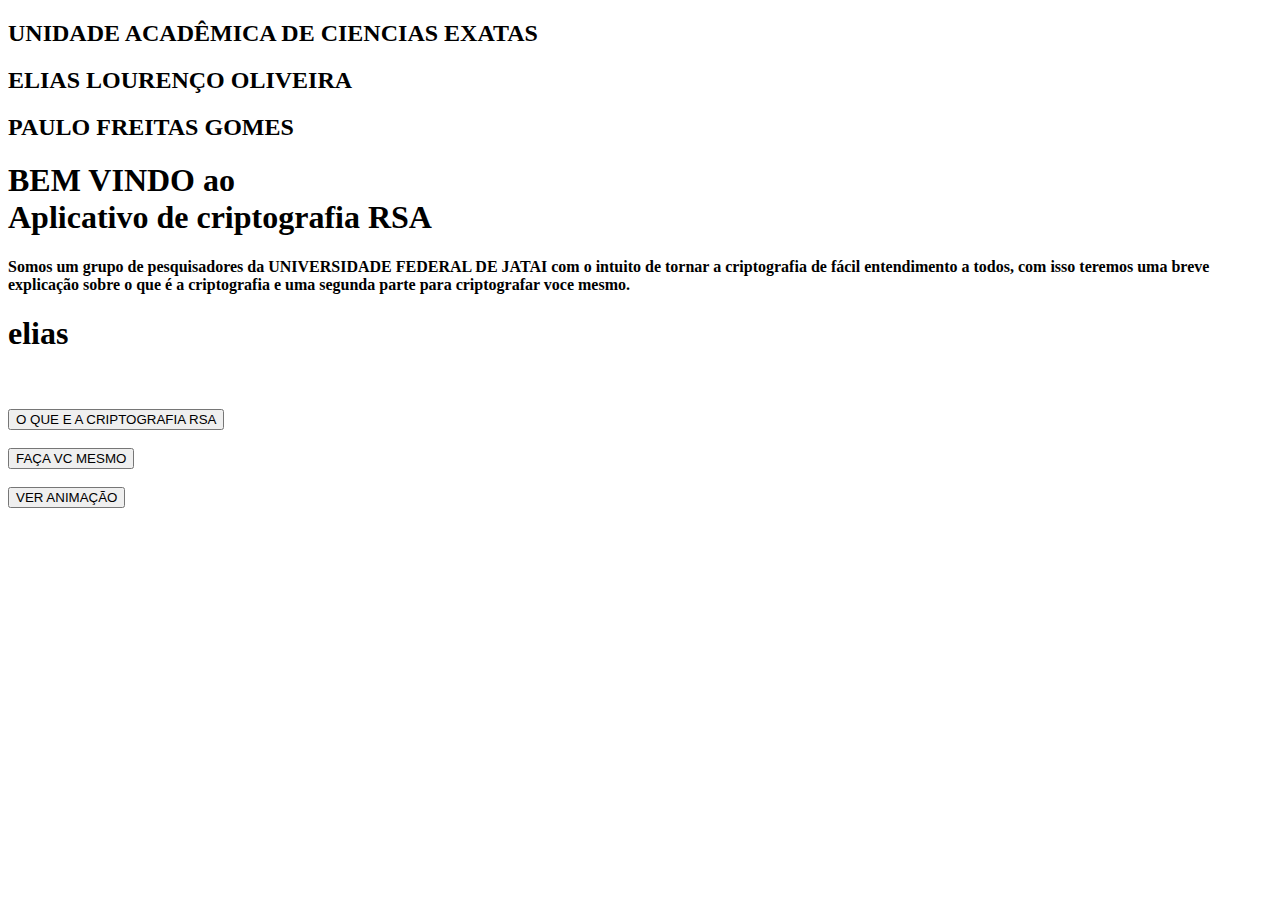
==== index.html @ 7fd380ec "alteraçao" ====
<!DOCTYPE html>
 <html lang="en">
 
    <head>
        <meta charset="UTF-8">
        <meta http-equiv="X-UA-Compatible" content="IE=edge">
        <meta name="viewport" content="width=device-width, initial-scale=1.0">
       <!-- <link rel="stylesheet" type="text/css" href="stile.css"> -->
     
   <!--  <a href="https://oliveiral2001.github.io/Criptografia/criptografando.html">Ir para a página Criptografia</a>  -->

     <link href = " https://oliveiral2001.github.io/Criptografia/sytle.css" rel = "stylesheet" >
     <script src = " https://oliveiral2001.github.io/Criptografia/script.js "></script>  
  <!--   <script src="caminho/para/bigInt.js"></script> -->

       <title> BEM VINDO</title>
    </head>
  
     <body>
         <div class="logo"> 
           <!--  <img src="ufj.png" alt="Imagem emblema ufj"> -->
            <h2> UNIDADE ACADÊMICA DE CIENCIAS EXATAS</h2>
            <h2> ELIAS LOURENÇO OLIVEIRA</h2>
            <h2> PAULO FREITAS GOMES</h2>
         </div>
         <div id="titulo">
            <!-- Titulo na página -->
            <h1>BEM VINDO ao <br> Aplicativo de criptografia RSA </h1>
         </div>
    
                     <!-- Paragrafo -->
            <div class="titulo"> <h4>  <p>Somos um grupo de pesquisadores da UNIVERSIDADE FEDERAL DE JATAI  com o intuito de tornar 
                 a criptografia de fácil entendimento a todos, com isso teremos uma breve explicação sobre o que é a 
                 criptografia e uma segunda parte para criptografar voce mesmo.
            </p>   </h4>   </div>
      

            <H1>elias</H1>
           
        
          <!--  <button class="botao"><a href="/ou.html" >entrar</a></button> -->
            <br>
            <br>
            <a href="entendendo-a-criptografia.html"> 

                 <button class="botao"> O QUE E A CRIPTOGRAFIA  RSA </button>
            </a>
        <br>
        <br>
        <a href="criptografando.html"> 

            <button class="botao"> FAÇA VC MESMO </button>  
        </a> 
         
         <br>
         <br>
         
       <a href="ver-animacao.html"> 

         <button class="botao"> VER ANIMAÇÃO </button>
       </a>
        
        </body>
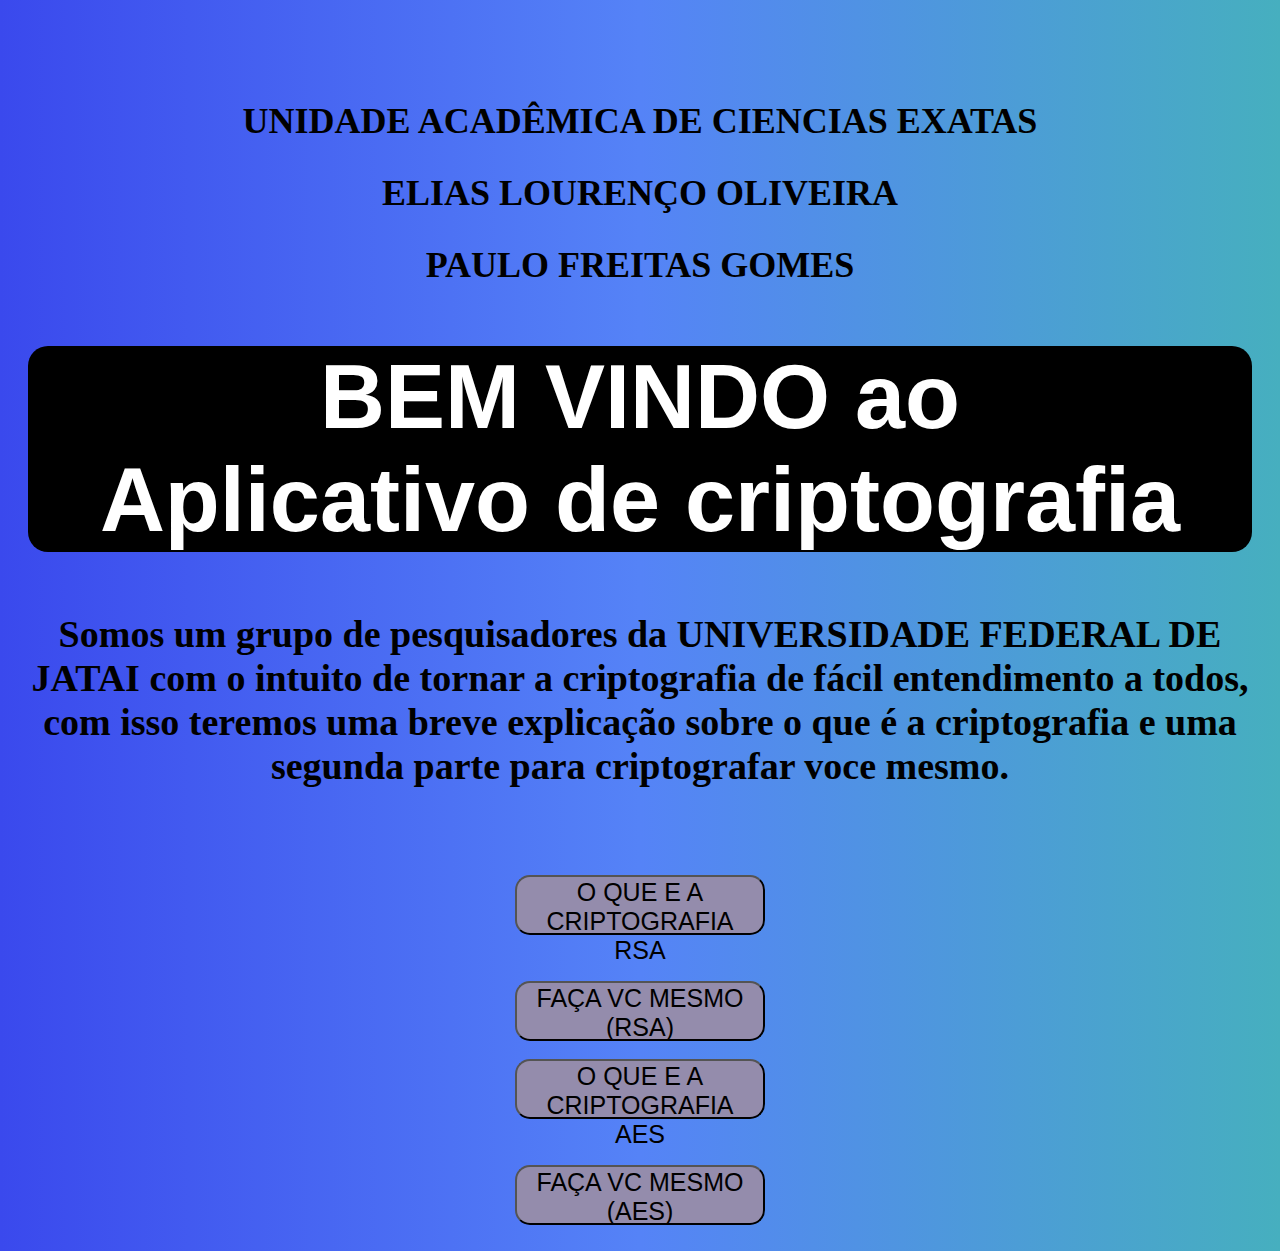
==== commit 2f1980f2: "nomeversao-8" ====
--- a/index.html
+++ b/index.html
@@ -6,11 +6,11 @@
         <meta charset="UTF-8">
         <meta http-equiv="X-UA-Compatible" content="IE=edge">
         <meta name="viewport" content="width=device-width, initial-scale=1.0">
-       <!-- <link rel="stylesheet" type="text/css" href="stile.css"> -->
+       <link rel="stylesheet" type="text/css" href="sytle.css">
      
    <!--  <a href="https://oliveiral2001.github.io/Criptografia/criptografando.html">Ir para a página Criptografia</a>  -->
 
-     <link href = " https://oliveiral2001.github.io/Criptografia/sytle.css" rel = "stylesheet" >
+     <!-- <link href = " https://oliveiral2001.github.io/Criptografia/sytle.css" rel = "stylesheet" > -->
      <script src = " https://oliveiral2001.github.io/Criptografia/script.js "></script>  
   <!--   <script src="caminho/para/bigInt.js"></script> -->
 
@@ -26,7 +26,7 @@
          </div>
          <div id="titulo">
             <!-- Titulo na página -->
-            <h1>BEM VINDO ao <br> Aplicativo de criptografia RSA </h1>
+            <h1>BEM VINDO ao <br> Aplicativo de criptografia  </h1>
          </div>
     
                      <!-- Paragrafo -->
@@ -36,30 +36,40 @@
             </p>   </h4>   </div>
       
 
-            <H1>elias</H1>
+            
            
         
           <!--  <button class="botao"><a href="/ou.html" >entrar</a></button> -->
             <br>
             <br>
-            <a href="entendendo-a-criptografia.html"> 
+            <a href="entendendoRSA.html"> 
 
                  <button class="botao"> O QUE E A CRIPTOGRAFIA  RSA </button>
             </a>
         <br>
         <br>
-        <a href="criptografando.html"> 
+        <a href="criptografiaRSA.html"> 
 
-            <button class="botao"> FAÇA VC MESMO </button>  
+            <button class="botao"> FAÇA VC MESMO (RSA)</button>  
         </a> 
+         
          
          <br>
          <br>
-         
-       <a href="ver-animacao.html"> 
+         <a href="EntendendoaoAES.html"> 
 
-         <button class="botao"> VER ANIMAÇÃO </button>
-       </a>
+              <button class="botao"> O QUE E A CRIPTOGRAFIA  AES </button>
+         </a>
+     <br>
+     <br>
+     <a href="criptografiaAES.html"> 
+
+         <button class="botao"> FAÇA VC MESMO (AES)</button>  
+     </a> 
+      
+      <br>
+      <br>
+      
         
         </body>
 
--- a/sytle.css
+++ b/sytle.css
@@ -0,0 +1,100 @@
+body {
+    text-align: center;
+    margin-top: 100px;
+    background:linear-gradient(90deg, #3a49ed,#5583f7, #46afbf )
+  
+  }
+  
+ #titulo{
+color:white;
+background-color:black;
+font-size: 45px;
+text-align: center;
+font-family:Arial, Helvetica, sans-serif;
+margin: 20px; 
+border-radius: 20px;
+
+
+ }
+  .criandoaschaves{
+    display: flex;
+    flex-direction: column;
+    justify-content:center ;
+    align-items: center;
+    color: rgb(212, 251, 229);
+    background-color: #003c5f;
+    font-family: '';
+    font-size: 28px;
+    text-align: center;
+    padding: 20px;
+    margin: 20px;
+    border-radius: 25px;
+  }
+
+  .criptografando{
+   /* color: rgb(0, 255, 21);*/
+    background-color:#005a8e;
+    font-family: '';
+    font-size: 28px;
+    text-align: center;
+    padding: 20px;
+    margin: 20px;
+    color: white;
+    border-radius: 25px;
+  }
+
+
+  #descriptografando {
+    background-color:#007dc5;
+    font-size: 28px;
+    margin: 20px;
+    color: white;
+    border-radius: 25px;
+  }
+
+  .botao {
+    width: 250px;
+    height: 60px;
+    font-size: 25px;
+    border-radius: 15px;
+    background-color: rgb(148, 140, 172);
+
+  }
+
+  .campo {
+
+    width: 350px;
+    height: 50px;
+    font-size: 25px;
+    border-radius: 10px;
+  }
+
+  .texto {
+    font-size: 35px;
+
+
+  }
+
+  .subtitulo {
+
+    font-size: 45px;
+  }
+
+  .titulo{
+
+    font-size: 38px;
+
+
+  }
+
+  .logo{
+    
+    font-size: 24px;
+    
+  }
+
+  .etapas{
+    text-align:justify;
+    
+  
+  }
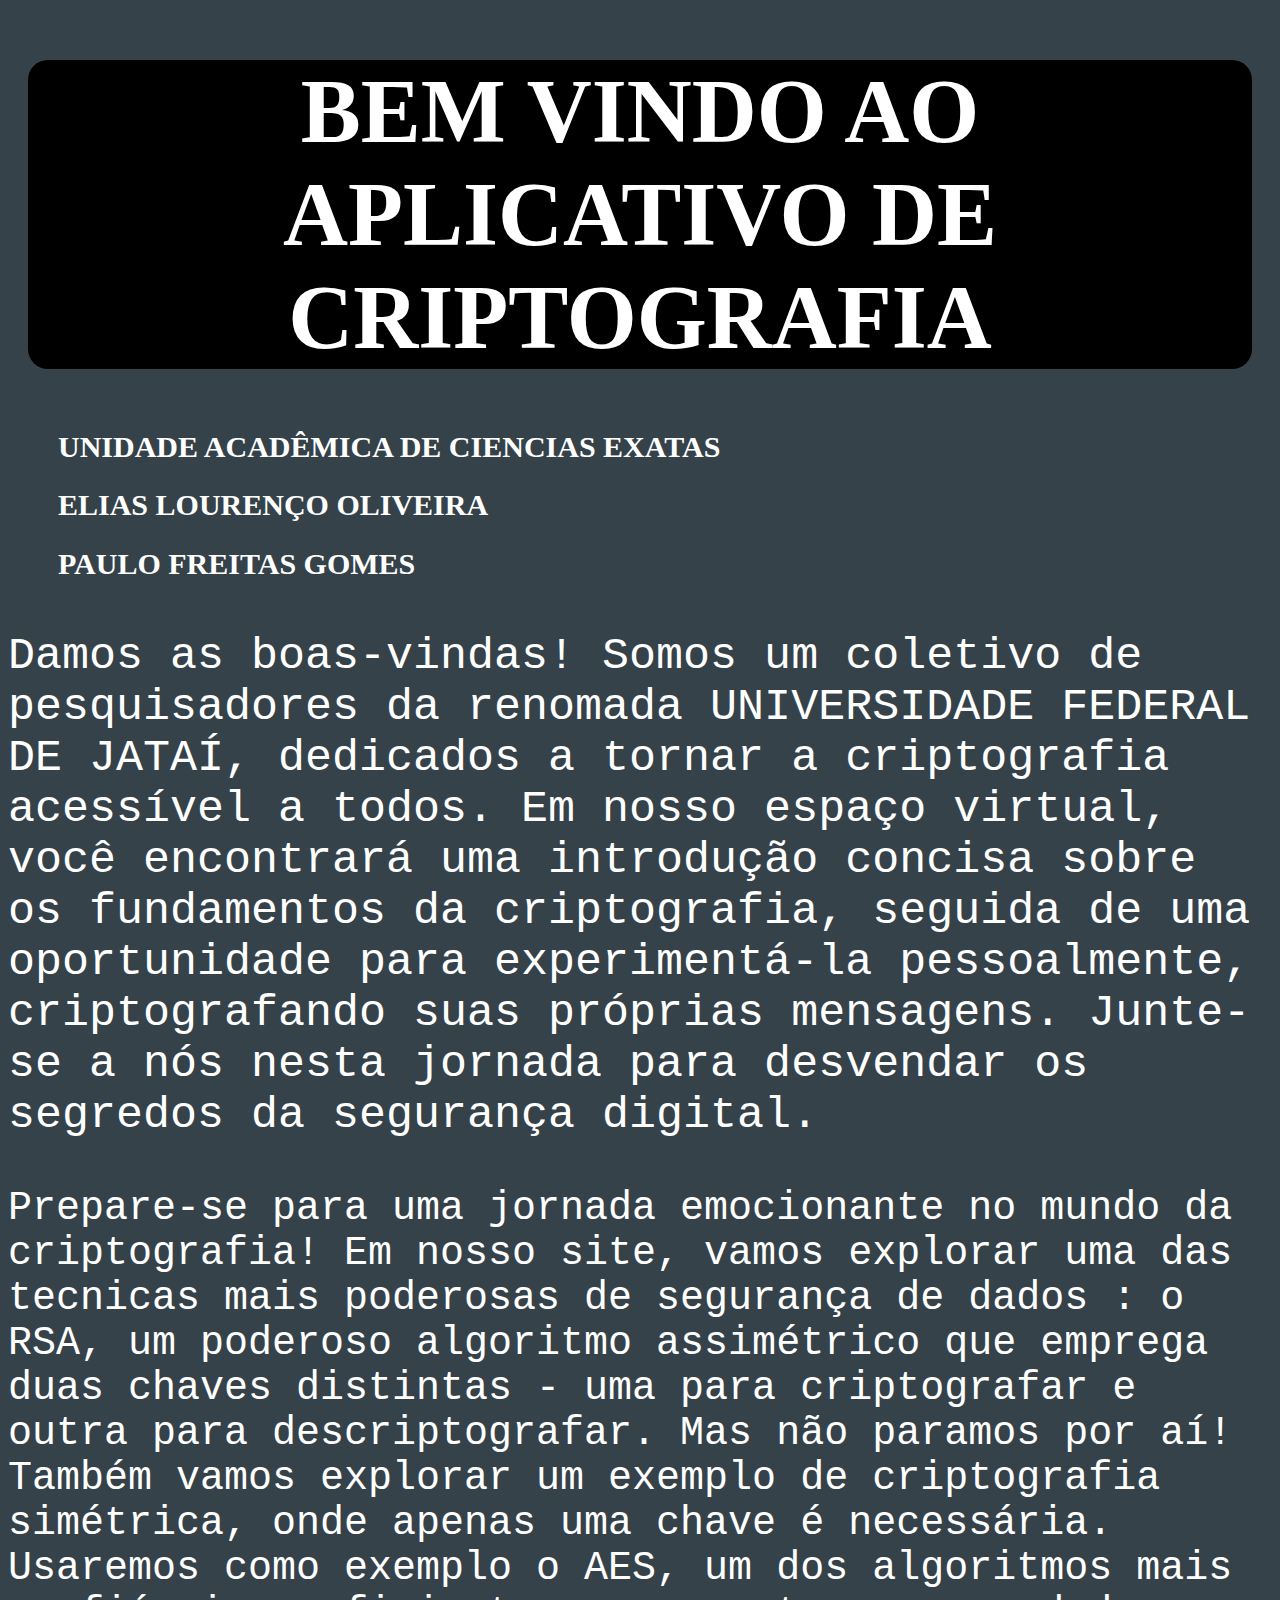
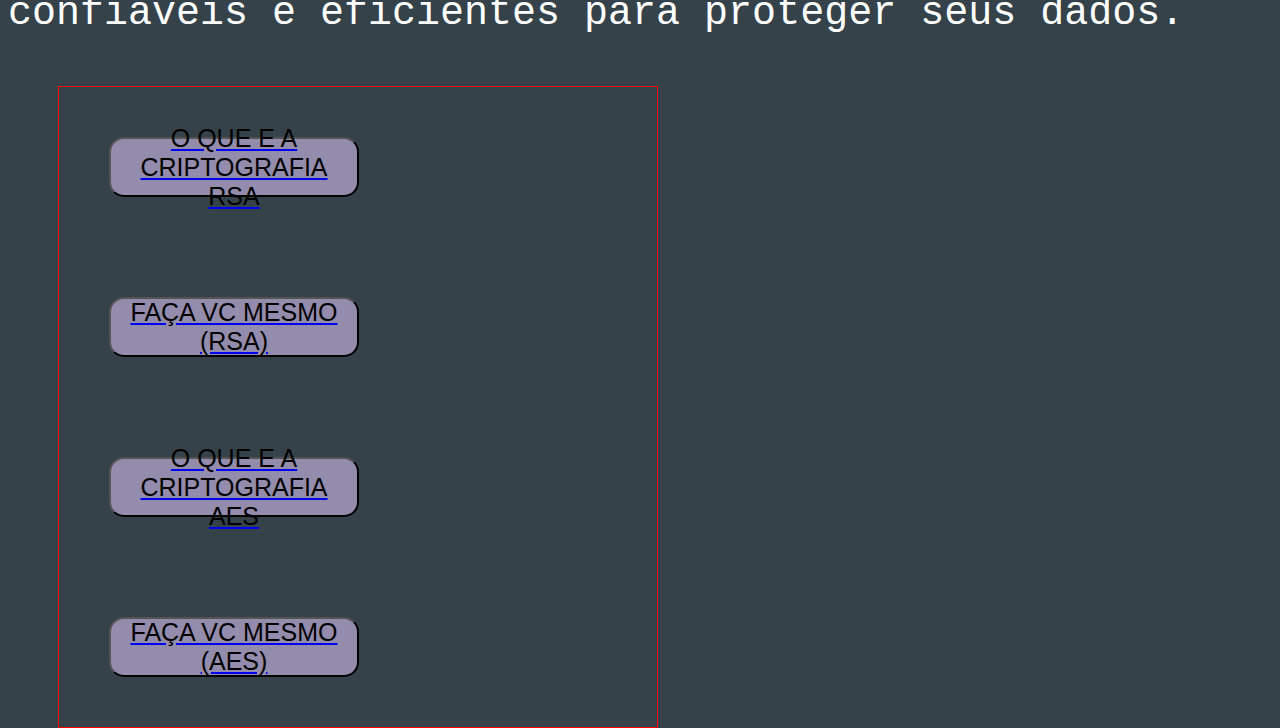
==== commit 5b57852d: "005" ====
--- a/index.html
+++ b/index.html
@@ -1,80 +1,88 @@
 
- <!DOCTYPE html>
- <html lang="en">
- 
-    <head>
-        <meta charset="UTF-8">
-        <meta http-equiv="X-UA-Compatible" content="IE=edge">
-        <meta name="viewport" content="width=device-width, initial-scale=1.0">
-       <link rel="stylesheet" type="text/css" href="sytle.css">
-     
-   <!--  <a href="https://oliveiral2001.github.io/Criptografia/criptografando.html">Ir para a página Criptografia</a>  -->
+<!DOCTYPE html>
+<html lang="en">
 
-     <!-- <link href = " https://oliveiral2001.github.io/Criptografia/sytle.css" rel = "stylesheet" > -->
-     <script src = " https://oliveiral2001.github.io/Criptografia/script.js "></script>  
-  <!--   <script src="caminho/para/bigInt.js"></script> -->
+  <head>
+    <meta charset="UTF-8">
+    <meta http-equiv="X-UA-Compatible" content="IE=edge">
+    <meta name="viewport" content="width=device-width, initial-scale=1.0">
+    <link rel="stylesheet" type="text/css" href="sytle.css">
 
-       <title> BEM VINDO</title>
-    </head>
-  
-     <body>
-         <div class="logo"> 
-           <!--  <img src="ufj.png" alt="Imagem emblema ufj"> -->
-            <h2> UNIDADE ACADÊMICA DE CIENCIAS EXATAS</h2>
-            <h2> ELIAS LOURENÇO OLIVEIRA</h2>
-            <h2> PAULO FREITAS GOMES</h2>
-         </div>
-         <div id="titulo">
-            <!-- Titulo na página -->
-            <h1>BEM VINDO ao <br> Aplicativo de criptografia  </h1>
-         </div>
+    <!--  <a href="https://oliveiral2001.github.io/Criptografia/criptografando.html">Ir para a página Criptografia</a>  -->
+
+    <!-- <link href = " https://oliveiral2001.github.io/Criptografia/sytle.css" rel = "stylesheet" > -->
+    <script
+      src=" https://oliveiral2001.github.io/Criptografia/script.js "></script>
+    <!--   <script src="caminho/para/bigInt.js"></script> -->
+
+    <title> BEM VINDO</title>
+  </head>
+
+  <body>
+    <div id="titulo">  
+      <!-- Titulo na página -->
+      <h1>BEM VINDO AO APLICATIVO DE CRIPTOGRAFIA</h1>
+    </div>
+    <div class="logo">
+      <!--  <img src="ufj.png" alt="Imagem emblema ufj"> -->
+      <h2> UNIDADE ACADÊMICA DE CIENCIAS EXATAS</h2>
+      <h2> ELIAS LOURENÇO OLIVEIRA</h2>
+      <h2> PAULO FREITAS GOMES</h2>
+    </div>
+
+    <!-- Paragrafo -->
+    <div class="subtitulo"> <p> Damos as boas-vindas! Somos um coletivo de
+        pesquisadores da renomada
+        UNIVERSIDADE FEDERAL DE JATAÍ, dedicados a tornar a criptografia
+        acessível a todos.
+        Em nosso espaço virtual, você encontrará uma introdução concisa sobre os
+        fundamentos da criptografia,
+        seguida de uma oportunidade para experimentá-la pessoalmente,
+        criptografando suas próprias mensagens.
+        Junte-se a nós nesta jornada para desvendar os segredos da segurança
+        digital.
+      </p> </div>
+
+    <div class="resumo"> Prepare-se para uma jornada emocionante no mundo da
+      criptografia!
+      Em nosso site, vamos explorar uma das tecnicas mais poderosas de segurança
+      de dados : o RSA,
+      um poderoso algoritmo assimétrico que emprega duas chaves distintas - uma
+      para criptografar e outra para descriptografar.
+      Mas não paramos por aí! Também vamos explorar um exemplo de criptografia
+      simétrica, onde
+      apenas uma chave é necessária. Usaremos como exemplo o AES, um dos
+      algoritmos mais confiáveis e eficientes
+      para proteger seus dados.
+
+    </div>
+
+    <!--  <button class="botao"><a href="/ou.html" >entrar</a></button> -->
     
-                     <!-- Paragrafo -->
-            <div class="titulo"> <h4>  <p>Somos um grupo de pesquisadores da UNIVERSIDADE FEDERAL DE JATAI  com o intuito de tornar 
-                 a criptografia de fácil entendimento a todos, com isso teremos uma breve explicação sobre o que é a 
-                 criptografia e uma segunda parte para criptografar voce mesmo.
-            </p>   </h4>   </div>
-      
+    <section class="botoes"> 
+      <div class="quadrobotoes"> 
+            <a href="entendendoRSA.html">
 
+              <button class="botao"> O QUE E A CRIPTOGRAFIA RSA </button>
+            </a>
+           
+            <a href="criptografiaRSA.html">
+
+              <button class="botao"> FAÇA VC MESMO (RSA)</button>
+            </a>
+          
+            <a href="EntendendoaoAES.html">
+
+              <button class="botao"> O QUE E A CRIPTOGRAFIA AES </button>
+            </a>
             
-           
-        
-          <!--  <button class="botao"><a href="/ou.html" >entrar</a></button> -->
-            <br>
-            <br>
-            <a href="entendendoRSA.html"> 
+            <a href="criptografiaAES.html">
 
-                 <button class="botao"> O QUE E A CRIPTOGRAFIA  RSA </button>
+              <button class="botao"> FAÇA VC MESMO (AES)</button>
             </a>
-        <br>
-        <br>
-        <a href="criptografiaRSA.html"> 
+      </div>
+  </section>
+    <br>
+    <br>
 
-            <button class="botao"> FAÇA VC MESMO (RSA)</button>  
-        </a> 
-         
-         
-         <br>
-         <br>
-         <a href="EntendendoaoAES.html"> 
-
-              <button class="botao"> O QUE E A CRIPTOGRAFIA  AES </button>
-         </a>
-     <br>
-     <br>
-     <a href="criptografiaAES.html"> 
-
-         <button class="botao"> FAÇA VC MESMO (AES)</button>  
-     </a> 
-      
-      <br>
-      <br>
-      
-        
-        </body>
-
-
-
-
-
-  +  </body>
--- a/sytle.css
+++ b/sytle.css
@@ -1,100 +1,148 @@
-body {
-    text-align: center;
-    margin-top: 100px;
-    background:linear-gradient(90deg, #3a49ed,#5583f7, #46afbf )
-  
-  }
-  
- #titulo{
-color:white;
-background-color:black;
-font-size: 45px;
-text-align: center;
-font-family:Arial, Helvetica, sans-serif;
-margin: 20px; 
-border-radius: 20px;
+body {in-top: 100px;
+  background: #35424a;
+
+}
+
+#titulo {
+  color: white;
+  background-color: black;
+  font-size: 45px;
+  text-align: center;
+  font-family: zapf-chancery, cursive;
+  margin: 20px;
+  border-radius: 20px;
 
 
- }
-  .criandoaschaves{
-    display: flex;
-    flex-direction: column;
-    justify-content:center ;
-    align-items: center;
-    color: rgb(212, 251, 229);
-    background-color: #003c5f;
-    font-family: '';
-    font-size: 28px;
-    text-align: center;
-    padding: 20px;
-    margin: 20px;
-    border-radius: 25px;
-  }
+}
 
-  .criptografando{
-   /* color: rgb(0, 255, 21);*/
-    background-color:#005a8e;
-    font-family: '';
-    font-size: 28px;
-    text-align: center;
-    padding: 20px;
-    margin: 20px;
-    color: white;
-    border-radius: 25px;
-  }
+.criandoaschaves {
+  display: flex;
+  flex-direction: column;
+  justify-content: center;
+  align-items: center;
+  color: rgb(212, 251, 229);
+  background-color: #003c5f;
+  /* font-family: ''; */
+  font-size: 28px;
+  text-align: center;
+  padding: 20px;
+  margin: 20px;
+  border-radius: 25px;
+}
+
+.criptografando {
+  /* color: rgb(0, 255, 21);*/
+  background-color: #005a8e;
+  font-family: '';
+  font-size: 28px;
+  text-align: center;
+  padding: 20px;
+  margin: 20px;
+  color: white;
+  border-radius: 25px;
+}
 
 
-  #descriptografando {
-    background-color:#007dc5;
-    font-size: 28px;
-    margin: 20px;
-    color: white;
-    border-radius: 25px;
-  }
+#descriptografando {
+  background-color: #007dc5;
+  font-size: 28px;
+  margin: 20px;
+  color: white;
+  border-radius: 25px;
+}
 
-  .botao {
-    width: 250px;
-    height: 60px;
+.quadrobotoes {
+  display: flex;
+  border: 1px solid red;
+  flex-direction: column;
+  margin: 50px;
+}
+
+.botoes{
+    width: 700px;
+    height: 350px;
+    align-items: center;
     font-size: 25px;
-    border-radius: 15px;
-    background-color: rgb(148, 140, 172);
+
+}
+
+
+.botao {
+  width: 250px;
+  height: 60px;
+  font-size: 25px;
+  border-radius: 15px;
+  background-color: rgb(148, 140, 172);
+  display: flex;
+  margin: 50px;
+  align-items: center;
+}
+
+/* 
+  .botaoRSA{
+    float: left;
+    width: 500px;
+    height: 250px;
 
   }
 
-  .campo {
+  .fazerRSA{
+    float: right;
+    width: 500px;
+    height: 250px;
+  } */
 
-    width: 350px;
-    height: 50px;
-    font-size: 25px;
-    border-radius: 10px;
-  }
+.campo {
 
-  .texto {
-    font-size: 35px;
+  width: 350px;
+  height: 50px;
+  font-size: 25px;
+  border-radius: 10px;
+}
+
+.texto {
+  font-size: 35px;
+  color: white;
+  font-family: freeMono, monospace;
 
 
-  }
+}
 
-  .subtitulo {
+.subtitulo {
 
-    font-size: 45px;
-  }
+  font-size: 45px;
+  color: white;
+  font-family: courier, monospace;
 
-  .titulo{
+}
 
-    font-size: 38px;
+.titulo {
+
+  font-size: 38px;
 
 
-  }
+}
 
-  .logo{
-    
-    font-size: 24px;
-    
-  }
+.logo {
 
-  .etapas{
-    text-align:justify;
-    
-  
-  }
+  font-size: 20px;
+  /* width: 800px; */
+  /* height: 400px; */
+  /* background-color: black; */
+  color: white;
+  margin: 50px;
+  border-radius: 20px;
+}
+
+.etapas {
+  text-align: justify;
+
+
+}
+
+.resumo {
+  font-size: 40px;
+  color: white;
+  font-family: 'Courier New', monospace;
+
+}